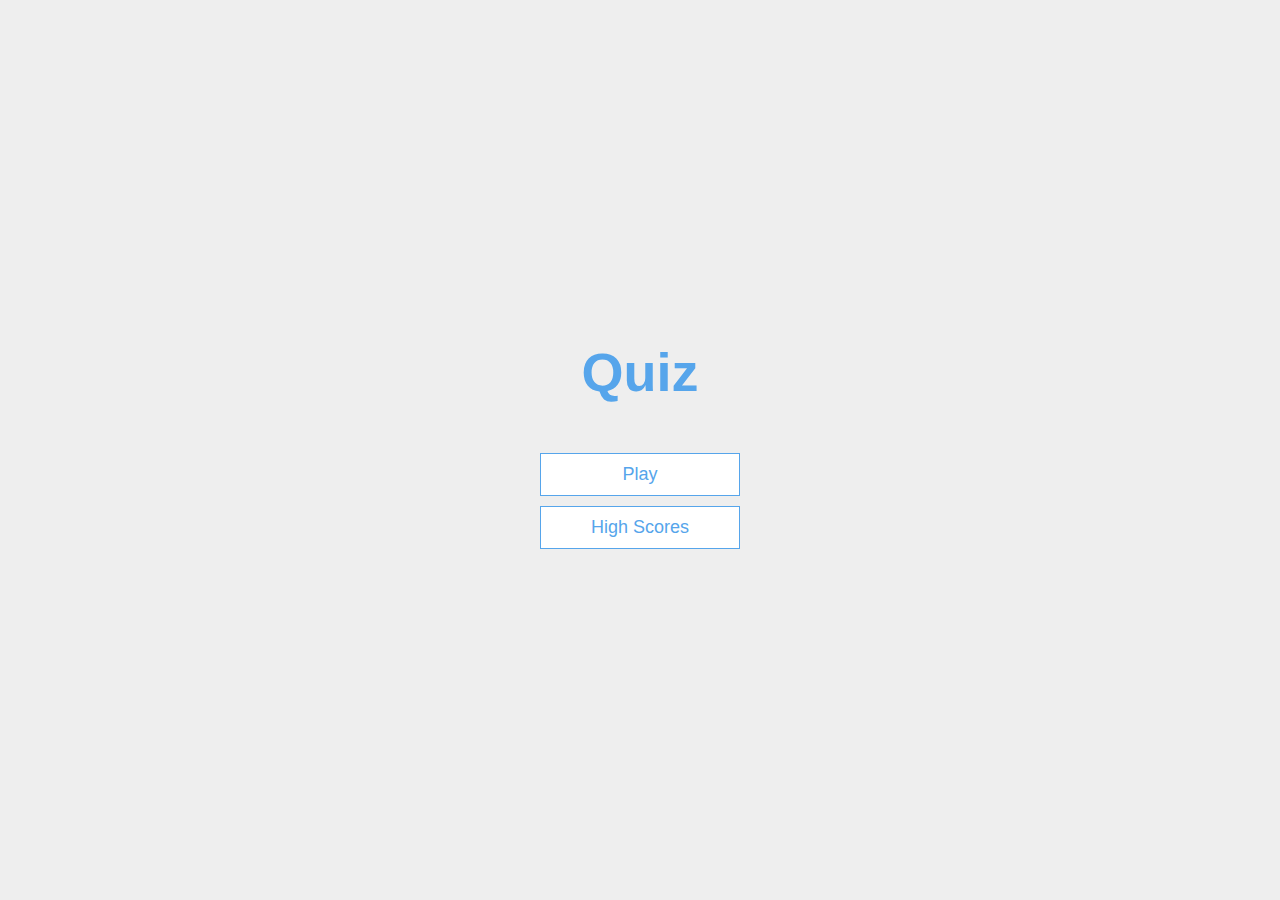
==== index.html @ c06bc850 "static home page created" ====
<!DOCTYPE html>
<html lang="en">
  <head>
    <meta charset="UTF-8" />
    <meta name="viewport" content="width=device-width, initial-scale=1.0" />
    <meta http-equiv="X-UA-Compatible" content="ie=edge" />
    <title>Quiz</title>
    <link rel="stylesheet" href="app.css" />
  </head>
  <body>
    <div class="container">
      <div id="home" class="flex-center flex-column">
        <h1>Quiz</h1>
        <a class="btn" href="/game.html">Play </a>
        <a class="btn" href="/highscores.html">High Scores</a>
      </div>
    </div>
  </body>
</html>
---- app.css ----
:root {
    background-color: #eee;
    font-size: 62.5%;
  }
  
  * {
    box-sizing: border-box;
    font-family: Arial, Helvetica, sans-serif;
    margin: 0;
    padding: 0;
    color: #333;
  }
  
  h1,
  h2,
  h3,
  h4 {
    margin-bottom: 1rem;
  }
  
  h1 {
    font-size: 5.4rem;
    color: #56a5eb;
    margin-bottom: 5rem;
  }
  
  h1 > span {
    font-size: 2.4rem;
    font-weight: 500;
  }
  
  h2 {
    font-size: 4.2rem;
    margin-bottom: 4rem;
    font-weight: 700;
  }
  
  h3 {
    font-size: 2.8rem;
    font-weight: 500;
  }
  
  /* UTILITIES */
  
  .container {
    width: 100vw;
    height: 100vh;
    display: flex;
    justify-content: center;
    align-items: center;
    max-width: 80rem;
    margin: 0 auto;
    padding: 2rem;
  }
  
  .container > * {
    width: 100%;
  }
  
  .flex-column {
    display: flex;
    flex-direction: column;
  }
  
  .flex-center {
    justify-content: center;
    align-items: center;
  }
  
  .justify-center {
    justify-content: center;
  }
  
  .text-center {
    text-align: center;
  }
  
  .hidden {
    display: none;
  }
  
  /* BUTTONS */
  .btn {
    font-size: 1.8rem;
    padding: 1rem 0;
    width: 20rem;
    text-align: center;
    border: 0.1rem solid #56a5eb;
    margin-bottom: 1rem;
    text-decoration: none;
    color: #56a5eb;
    background-color: white;
  }
  
  .btn:hover {
    cursor: pointer;
    box-shadow: 0 0.4rem 1.4rem 0 rgba(86, 185, 235, 0.5);
    transform: translateY(-0.1rem);
    transition: transform 150ms;
  }
  
  .btn[disabled]:hover {
    cursor: not-allowed;
    box-shadow: none;
    transform: none;
  }
  
  /* FORMS */
  form {
    width: 100%;
    display: flex;
    flex-direction: column;
    align-items: center;
  }
  
  input {
    margin-bottom: 1rem;
    width: 20rem;
    padding: 1.5rem;
    font-size: 1.8rem;
    border: none;
    box-shadow: 0 0.1rem 1.4rem 0 rgba(86, 185, 235, 0.5);
  }
  
  input::placeholder {
    color: #aaa;
  }
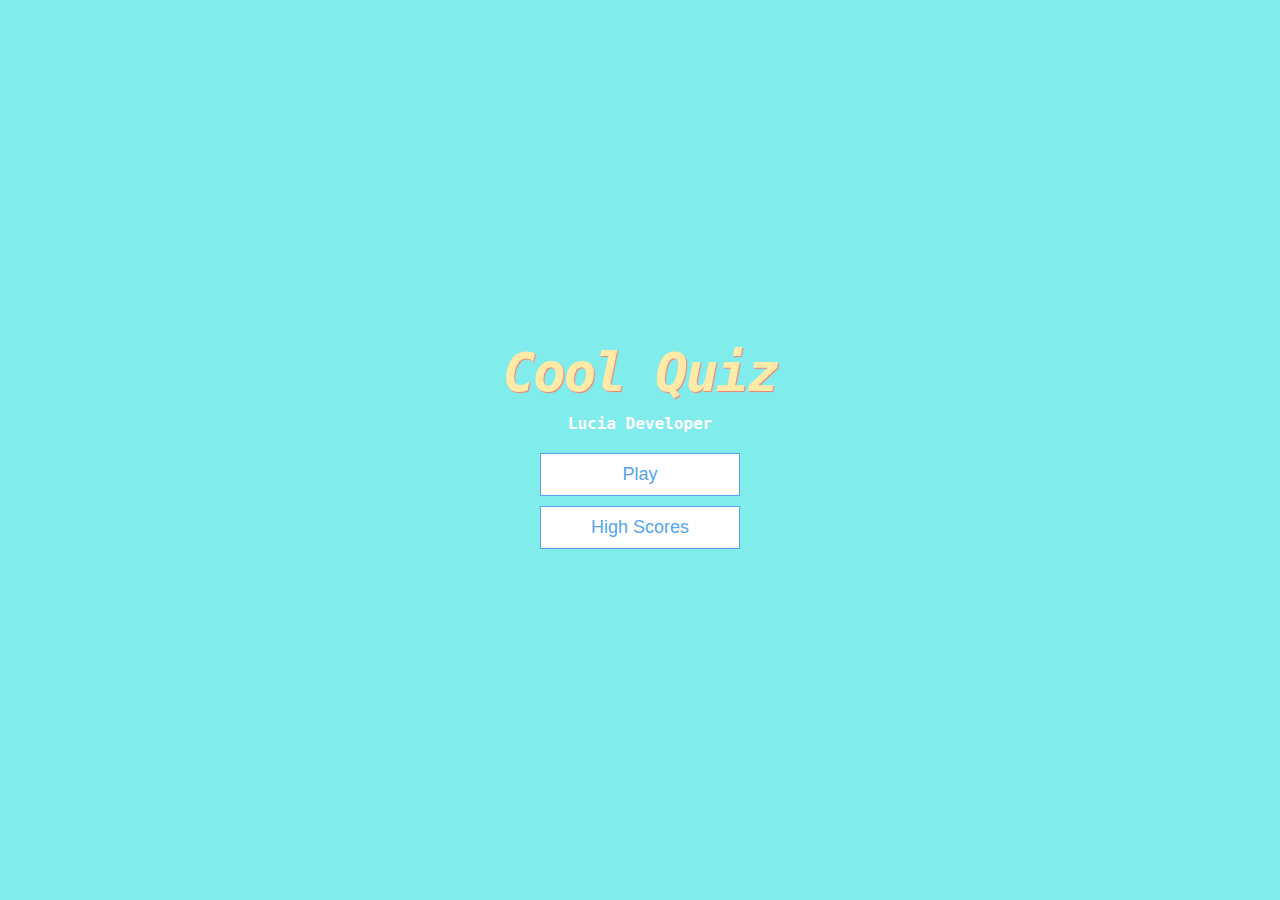
==== commit a1c47f9f: "game page" ====
--- a/index.html
+++ b/index.html
@@ -10,7 +10,8 @@
   <body>
     <div class="container">
       <div id="home" class="flex-center flex-column">
-        <h1>Quiz</h1>
+        <h1>Cool Quiz</h1>
+        <h3>Lucia Developer</h3>
         <a class="btn" href="/game.html">Play </a>
         <a class="btn" href="/highscores.html">High Scores</a>
       </div>
--- a/app.css
+++ b/app.css
@@ -1,5 +1,5 @@
 :root {
-    background-color: #eee;
+    background-color: #81ecec;
     font-size: 62.5%;
   }
   
@@ -20,8 +20,12 @@
   
   h1 {
     font-size: 5.4rem;
-    color: #56a5eb;
-    margin-bottom: 5rem;
+    color: #ffeaa7;
+   
+    text-shadow: 1px 1px 1px salmon;
+    font-style: italic;
+    font-family: monospace;
+    letter-spacing: -2px;
   }
   
   h1 > span {
@@ -36,8 +40,11 @@
   }
   
   h3 {
-    font-size: 2.8rem;
-    font-weight: 500;
+    font-size: 1.6rem;
+    margin-bottom: 2rem;
+    color: #fff;
+    font-weight: bold;
+    font-family: monospace;
   }
   
   /* UTILITIES */
